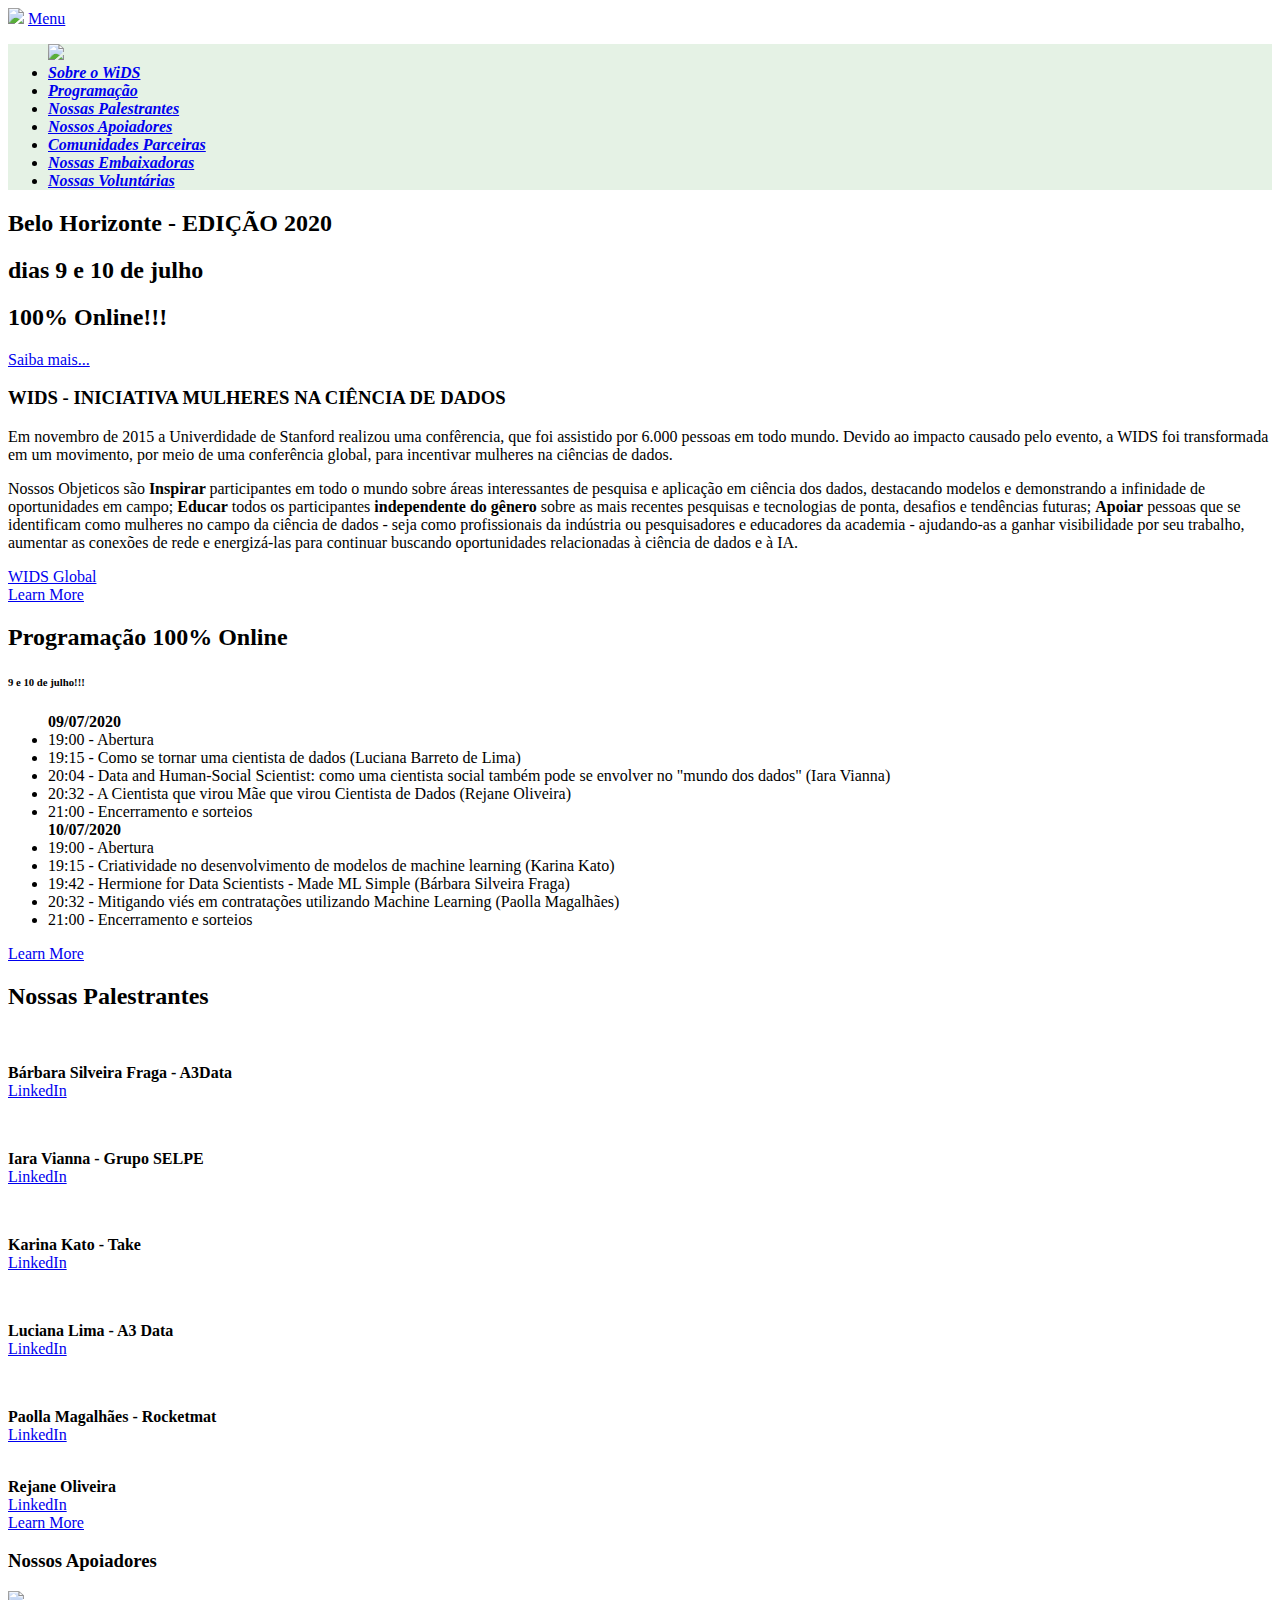
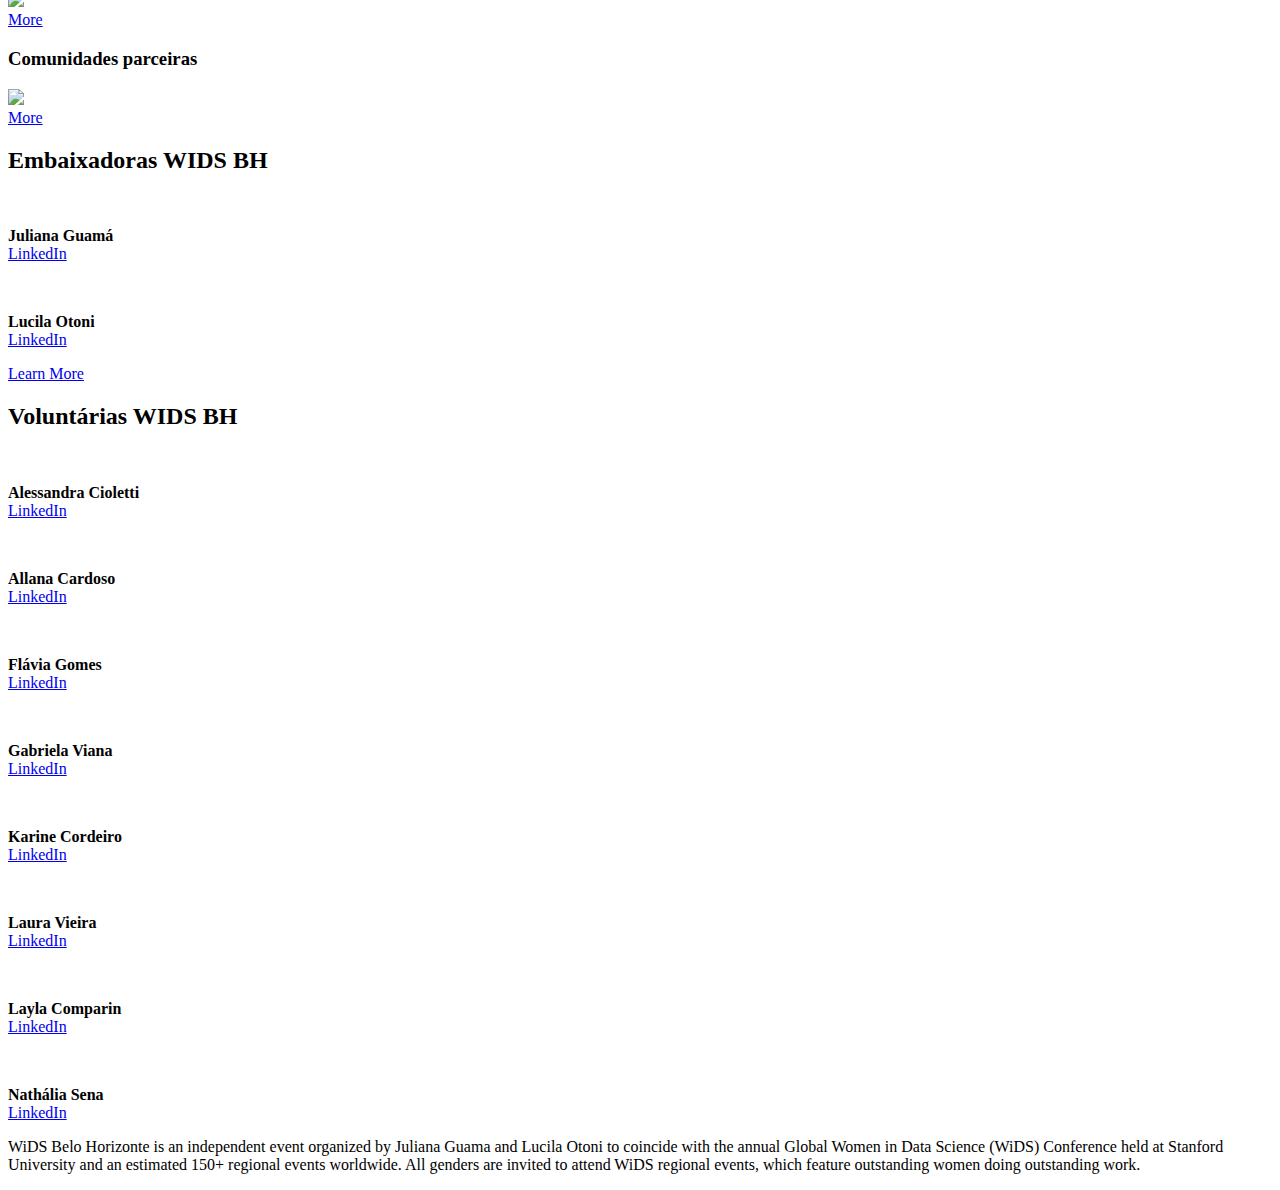
==== editions/widsbh-edition2020.html @ 5d308d41 "Create widsbh-edition2020.html" ====
<!DOCTYPE HTML>
<!--
	Road Trip by TEMPLATED
	templated.co @templatedco
	Released for free under the Creative Commons Attribution 3.0 license (templated.co/license)
-->
<html>
	<head>
		<title>WIDS BH</title>
		<meta charset="utf-8" />
		<meta name="viewport" content="width=device-width, initial-scale=1" />
		<link rel="stylesheet" href="assets/css/main.css" />
	</head>
	<body>

		<!-- Header -->

		<header id="header">
			<img class="header logo" src="images/wids-white-stacked.png">
			<a href="#menu"><span>Menu</span></a>
		</header>

		<nav id="menu" style="background-color:rgb(0,128,0, 0.1); font-style:oblique; font-weight:bold">
			<ul class="links">
				<img src="images/WiDS_logo2.png" width=100>
				<li><a href="#one">Sobre o WiDS</a></li>
				<li><a href="#two">Programação</a></li>
				<li><a href="#palestrantes">Nossas Palestrantes</a></li>
				<li><a href="#apoio">Nossos Apoiadores</a></li>
				<li><a href="#comunidades">Comunidades Parceiras</a></li>
				<li><a href="#embaixadoras">Nossas Embaixadoras</a></li>
				<li><a href="#voluntarias">Nossas Voluntárias</a></li>
			</ul>
		</nav>

		<!-- Banner -->
		<!--
		Note: To show a background image, set the "data-bg" attribute below
		to the full filename of your image. This is used in each section to set
		the background image.
	-->
		<section id="banner" class="wrapper post bg-img" data-bg="banner1.jpg">

			<div class="inner">
				<div class="flex flex-2">
					<div class="col align-center"></div>
					<div class="col align-center">
						<h2>Belo Horizonte - EDIÇÃO 2020</h2>
						<h2>dias 9 e 10 de julho</h2>
						<h2>100% Online!!!</h2>
					</div>
				</div>
			</div>
			<a href="#one" class="more">Saiba mais...</a>
		</section>

		<!-- One -->
		<section id="one" class="wrapper post bg-img" data-bg="banner.png">
			<div class="inner">
				<article class="box">
					<header>
						<h3>WIDS - INICIATIVA MULHERES NA CIÊNCIA DE DADOS</h2>
					</header>
					<div class="content">
						<p>
							Em novembro de 2015 a Univerdidade de Stanford realizou uma confêrencia, que foi assistido por 6.000 pessoas em todo mundo.
							Devido ao impacto causado pelo evento, a WIDS foi transformada em um movimento, por meio de uma conferência global,
							para incentivar mulheres na ciências de dados.
						</p>
						<p>
							Nossos Objeticos são <b>Inspirar </b>participantes em todo o mundo sobre áreas interessantes de pesquisa e aplicação em
							ciência dos dados, destacando modelos e demonstrando a infinidade de oportunidades em campo;
							<b>Educar </b>todos os participantes <b>independente do gênero</b> sobre as mais recentes pesquisas e tecnologias de ponta, desafios
							e tendências futuras;
							<b>Apoiar</b> pessoas que se identificam como mulheres no campo da ciência de dados - seja como profissionais da indústria
							ou pesquisadores e educadores da academia - ajudando-as a ganhar visibilidade por seu trabalho, aumentar as conexões de rede e
							energizá-las para continuar buscando oportunidades relacionadas à ciência de dados e à IA.
						</p>
					</div>
					<footer>
						<a href="https://www.widsconference.org/" class="button alt">WIDS Global</a>
					</footer>
				</article>
			</div>
			<a href="#two" class="more">Learn More</a>
		</section>

		<!-- Two -->
		<section id="two" class="wrapper post bg-img" data-bg="banner.png">
			<div class="inner">
				<article class="box">
					<header>
						<h2>Programação 100% Online</h2>
						<h6>9 e 10 de julho!!!</h6>
					</header>
					<div class="content" style="text-align: left">
						<ul>
							<b>09/07/2020</b>
							<li>19:00 - Abertura</li>
							<li>19:15 - Como se tornar uma cientista de dados (Luciana Barreto de Lima)</li>
							<li>20:04 - Data and Human-Social Scientist: como uma cientista social também pode se envolver no "mundo dos dados" (Iara Vianna)</li>
							<li>20:32 - A Cientista que virou Mãe que virou Cientista de Dados (Rejane Oliveira)</li>
							<li>21:00 - Encerramento e sorteios<br /></li>
							<b>10/07/2020</b>
							<li>19:00 - Abertura</li>
							<li>19:15 - Criatividade no desenvolvimento de modelos de machine learning (Karina Kato)</li>
							<li>19:42 - Hermione for Data Scientists - Made ML Simple (Bárbara Silveira Fraga)</li>
							<li>20:32 - Mitigando viés em contratações utilizando Machine Learning (Paolla Magalhães)</li>
							<li>21:00 - Encerramento e sorteios</li>
						</ul>
					</div>
				</article>
			</div>
			<a href="#palestrantes" class="more">Learn More</a>
		</section>
		<section id="palestrantes" class="wrapper post bg-img" data-bg="banner.png">
			<div class="inner">
				<header class="align-center">
					<h2>Nossas Palestrantes</h2>
				</header>
				<div class="flex flex-3">
					<div class="col align-center">
						<div class="image round fit">
							<img src="images/barbara.jpg" alt="" />
						</div>
						<p>
							<b>Bárbara Silveira Fraga - A3Data</b><br>
							<a href="https://www.linkedin.com/in/barbarasilveiraf/" target="_blank" class="icon fa-linkedin"><span class="label">LinkedIn</span></a>
					</div>
					<div class="col align-center">
						<div class="image round fit">
							<img src="images/iaravianna.JPEG" alt="" />
						</div>
						<p>
							<b>Iara Vianna - Grupo SELPE</b><br>
							<a href="https://www.linkedin.com/in/iaralimavianna/" target="_blank" class="icon fa-linkedin"><span class="label">LinkedIn</span></a>
					</div>
					<div class="col align-center">
						<div class="image round fit">
							<img src="images/karina.jpg" alt="" />
						</div>
						<p>
							<b>Karina Kato - Take</b><br>
							<a href="https://br.linkedin.com/in/karina-kato-4b2a56182" target="_blank" class="icon fa-linkedin"><span class="label">LinkedIn</span></a>
					</div>
					<div class="col align-center">
						<div class="image round fit">
							<img src="images/luciana.jpeg" alt="" />
						</div>
						<p>
							<b>Luciana Lima - A3 Data</b><br>
							<a href="https://www.linkedin.com/in/luciana-lima-data-science/" target="_blank" class="icon fa-linkedin"><span class="label">LinkedIn</span></a>
					</div>
					<div class="col align-center">
						<div class="image round fit">
							<img src="images/paollamagalhaes.jpg" alt="" />
						</div>
						<p>
							<b>Paolla Magalhães - Rocketmat</b><br>
							<a href="https://www.linkedin.com/in/paollamota/" target="_blank" class="icon fa-linkedin"><span class="label">LinkedIn</span></a>
					</div>
					<div class="col align-center">
						<div class="image round fit">
							<img src="images/rejaneoliveira.jpg" alt="" />
						</div><b>Rejane Oliveira</b><br>
						<span><a href="https://www.linkedin.com/in/rejane-oliveira/" target="_blank" class="icon fa-linkedin"><span class="label">LinkedIn</span></a></span>
					</div>
					<div class="col align-center">
						<div class="image round fit">
						</div>
					</div>
				</div>
				<a href="#apoio" class="more">Learn More</a>
		</section>
		<section id="apoio" class="wrapper post bg-img" data-bg="banner.png">
			<div class="inner">
				<article class="box">
					<header>
						<h3>Nossos Apoiadores</h3>
					</header>
					<div class="content">
						<span>
							<img src="images/patrocinio.png" width=90%>
						</span>
					</div>
				</article>
			</div>
			<a href="#comunidades" class="more">More</a>
		</section>
		<section id="comunidades" class="wrapper post bg-img" data-bg="banner.png">
			<div class="inner">
				<article class="box">
					<header>
						<h3>Comunidades parceiras</h3>
					</header>
					<div class="content">
						<span>
							<img src="images/comunidades.png" width=90%>
						</span>
					</div>
				</article>
			</div>
			<a href="#embaixadoras" class="more">More</a>
		</section>
		<section id="embaixadoras" class="wrapper post bg-img" data-bg="banner.png">
			<div class="inner">
				<header class="align-center">
					<h2>Embaixadoras WIDS BH</h2>
				</header>
				<div class="flex flex-2">
					<div class="col align-center">
						<div class="image round fit">
							<img src="images/julianag.jpeg" alt="" />
						</div>
						<p>
							<b>Juliana Guamá</b><br>
							<a href="https://www.linkedin.com/in/juliana-guama/" target="_blank" class="icon fa-linkedin"><span class="label">LinkedIn</span></a>
					</div>
					<div class="col align-center">
						<div class="image round fit">
							<img src="images/lucilaotoni.jpeg" alt="" />
						</div>
						<p>
							<b>Lucila Otoni</b><br>
							<a href="https://www.linkedin.com/in/lucila-otoni/" target="_blank" class="icon fa-linkedin"><span class="label">LinkedIn</span></a>
					</div>

				</div>
			</div>
			<a href="#voluntarias" class="more">Learn More</a>
		</section>
		<section id="voluntarias" class="wrapper post bg-img" data-bg="banner.png">
			<div class="inner">
				<header class="align-center">
					<h2>Voluntárias WIDS BH</h2>
				</header>
				<div class="flex flex-4">
					<div class="col align-center">
						<div class="image round fit">
							<img src="images/alessandra.jpg" alt="" />
						</div>
						<p>
							<b>Alessandra Cioletti</b><br>
							<a href="https://www.linkedin.com/in/alessandracioletti/" target="_blank" class="icon fa-linkedin"><span class="label">LinkedIn</span></a>
					</div>
					<div class="col align-center">
						<div class="image round fit">
							<img src="images/allana.jpg" alt="" />
						</div>
						<p>
							<b>Allana Cardoso</b><br>
							<a href="https://www.linkedin.com/in/allanadcardoso/" target="_blank" class="icon fa-linkedin"><span class="label">LinkedIn</span></a>
					</div>
					<div class="col align-center">
						<div class="image round fit">
							<img src="images/flavia.jpg" alt="" />
						</div>
						<p>
							<b>Flávia Gomes</b><br>
							<a href="https://www.linkedin.com/in/fl%C3%A1via-gomes-855017121/" target="_blank" class="icon fa-linkedin"><span class="label">LinkedIn</span></a>
					</div>
					<div class="col align-center">
						<div class="image round fit">
							<img src="images/gabi.png" alt="" />
						</div>
						<p>
							<b>Gabriela Viana</b><br>
							<a href="https://www.linkedin.com/in/gabriela-viana-batista/" target="_blank" class="icon fa-linkedin"><span class="label">LinkedIn</span></a>
					</div>
					<div class="col align-center">
						<div class="image round fit">
							<img src="images/karine.jpg" alt="" />
						</div>
						<p>
							<b>Karine Cordeiro</b><br>
							<a href="https://www.linkedin.com/in/karinepfcordeiro/" target="_blank" class="icon fa-linkedin"><span class="label">LinkedIn</span></a>
					</div>
					<div class="col align-center">
						<div class="image round fit">
							<img src="images/laura.jpg" alt="" />
						</div>
						<p>
							<b>Laura Vieira</b><br>
							<a href="https://www.linkedin.com/in/laurarvieira/" target="_blank" class="icon fa-linkedin"><span class="label">LinkedIn</span></a>
					</div>
					<div class="col align-center">
						<div class="image round fit">
							<img src="images/layla.jpg" alt="" />
						</div>
						<p>
							<b>Layla Comparin</b><br>
							<a href="https://www.linkedin.com/in/laylacomparin/" target="_blank" class="icon fa-linkedin"><span class="label">LinkedIn</span></a>
					</div>
					<div class="col align-center">
						<div class="image round fit">
							<img src="images/nathalia.jpg" alt="" />
						</div>
						<p>
							<b>Nathália Sena</b><br>
							<a href="https://www.linkedin.com/in/sena-nat/" target="_blank" class="icon fa-linkedin"><span class="label">LinkedIn</span></a>
					</div>
				</div>
			</div>
			<!-- <a href="#three" class="more">Learn More</a> -->
		</section>
		<p>WiDS Belo Horizonte is an independent event organized by Juliana Guama and Lucila Otoni to coincide with the annual Global Women in Data Science (WiDS) Conference held at Stanford University and an estimated 150+ regional events worldwide. All genders are invited to attend WiDS regional events, which feature outstanding women doing outstanding work.</p>


		<!-- Scripts -->
		<script src="assets/js/jquery.min.js"></script>
		<script src="assets/js/jquery.scrolly.min.js"></script>
		<script src="assets/js/jquery.scrollex.min.js"></script>
		<script src="assets/js/skel.min.js"></script>
		<script src="assets/js/util.js"></script>
		<script src="assets/js/main.js"></script>

	</body>
</html>
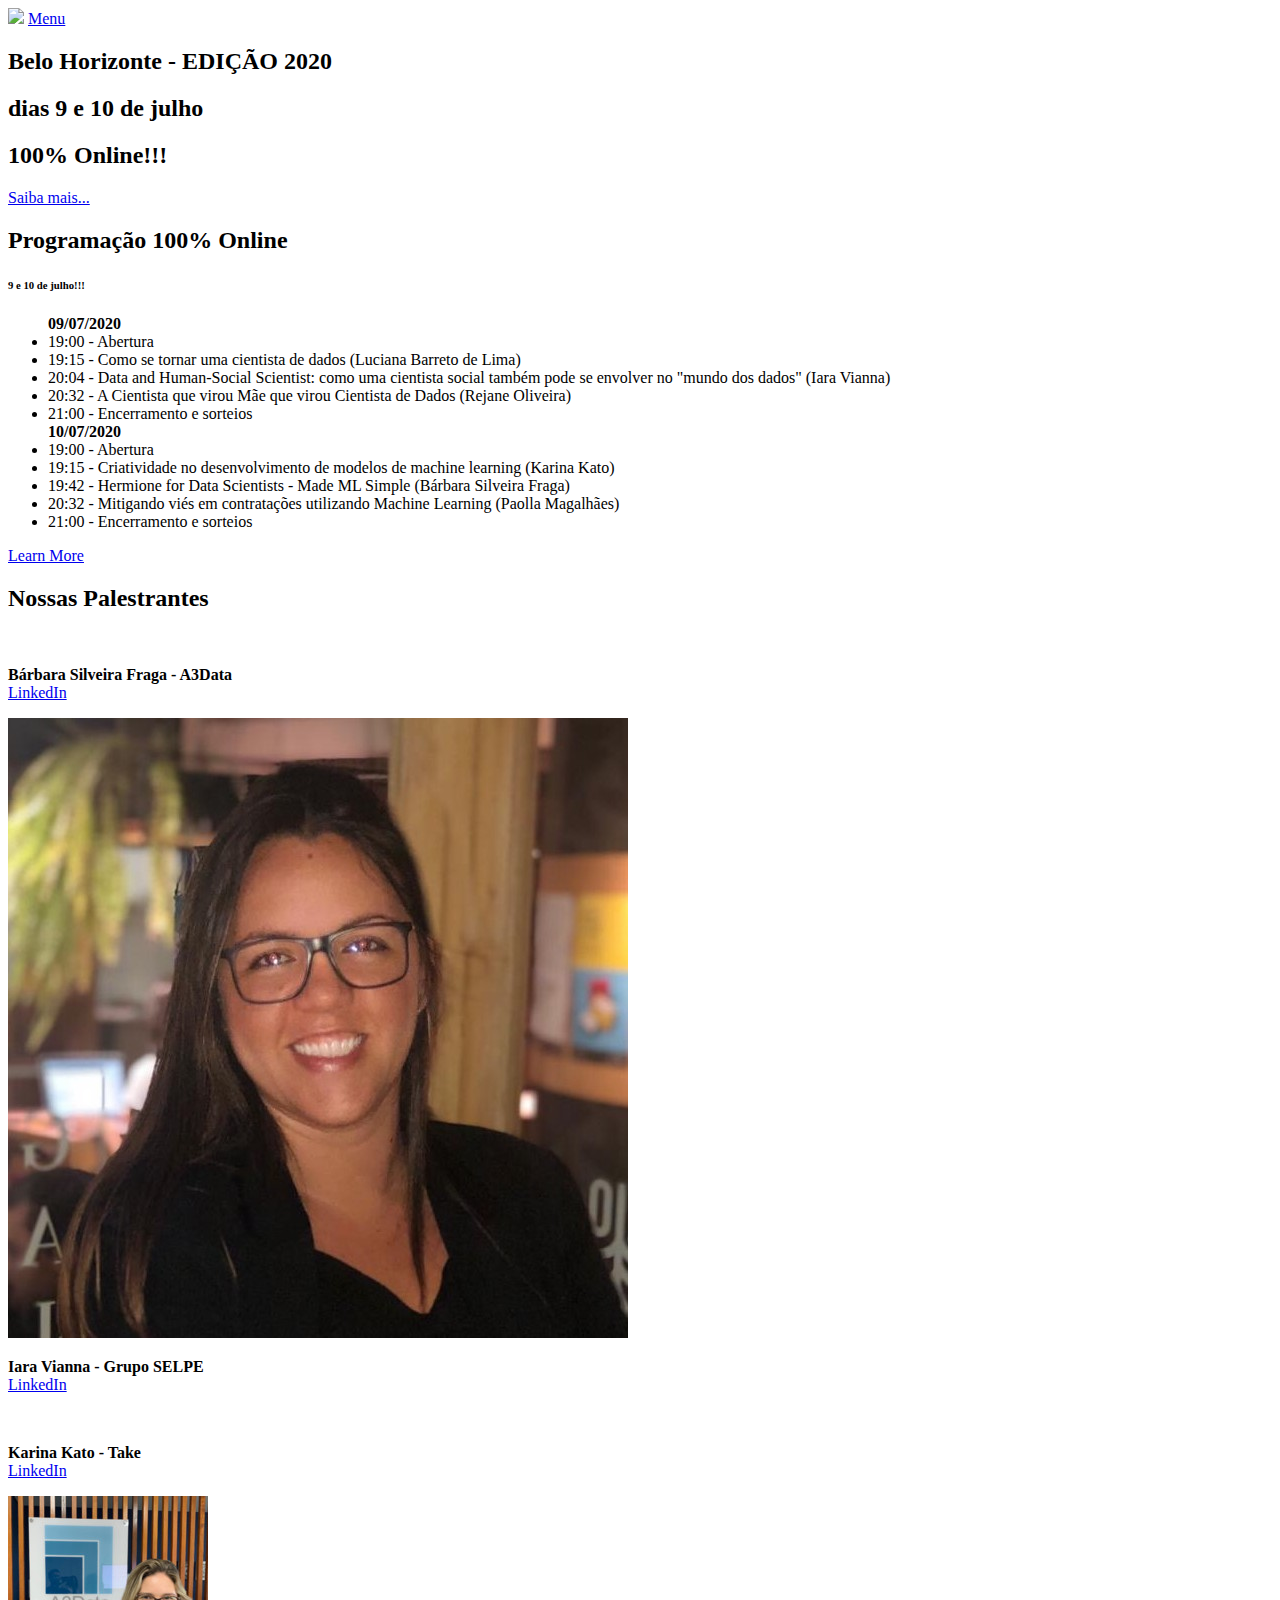
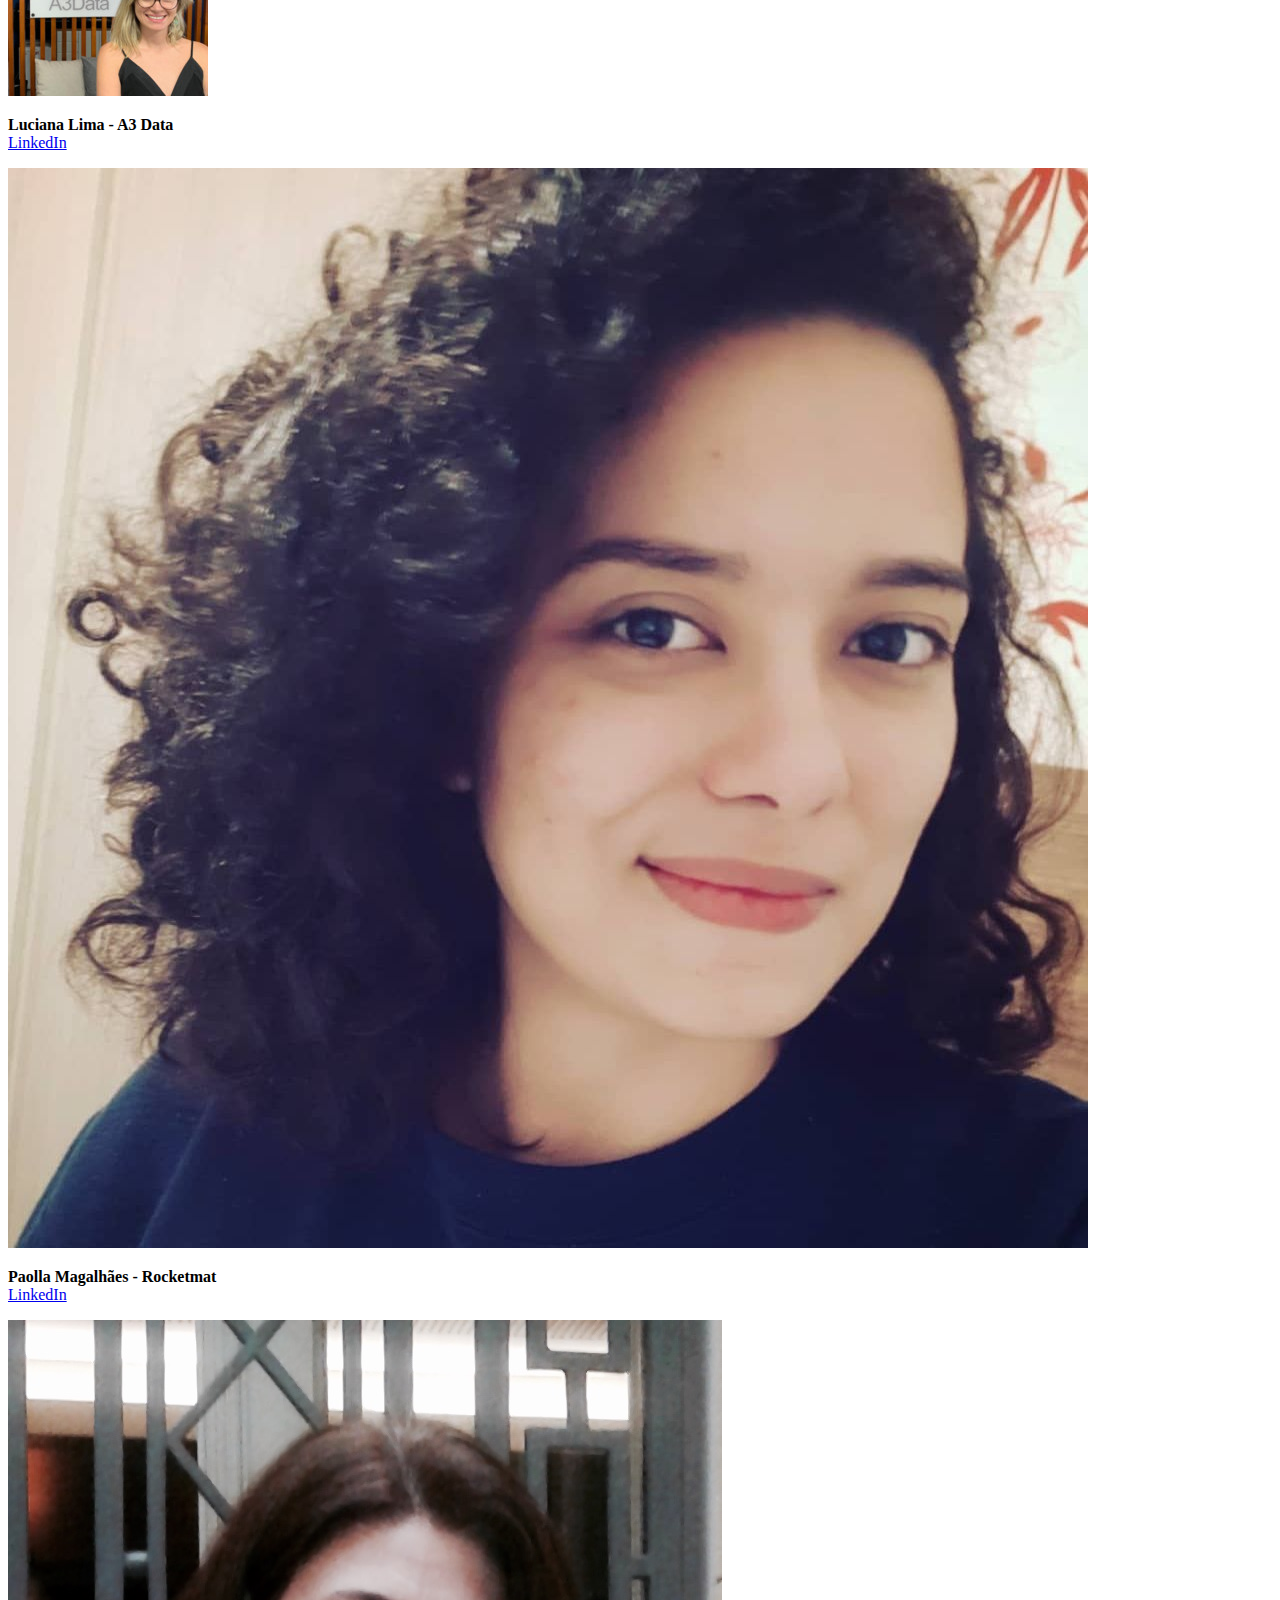
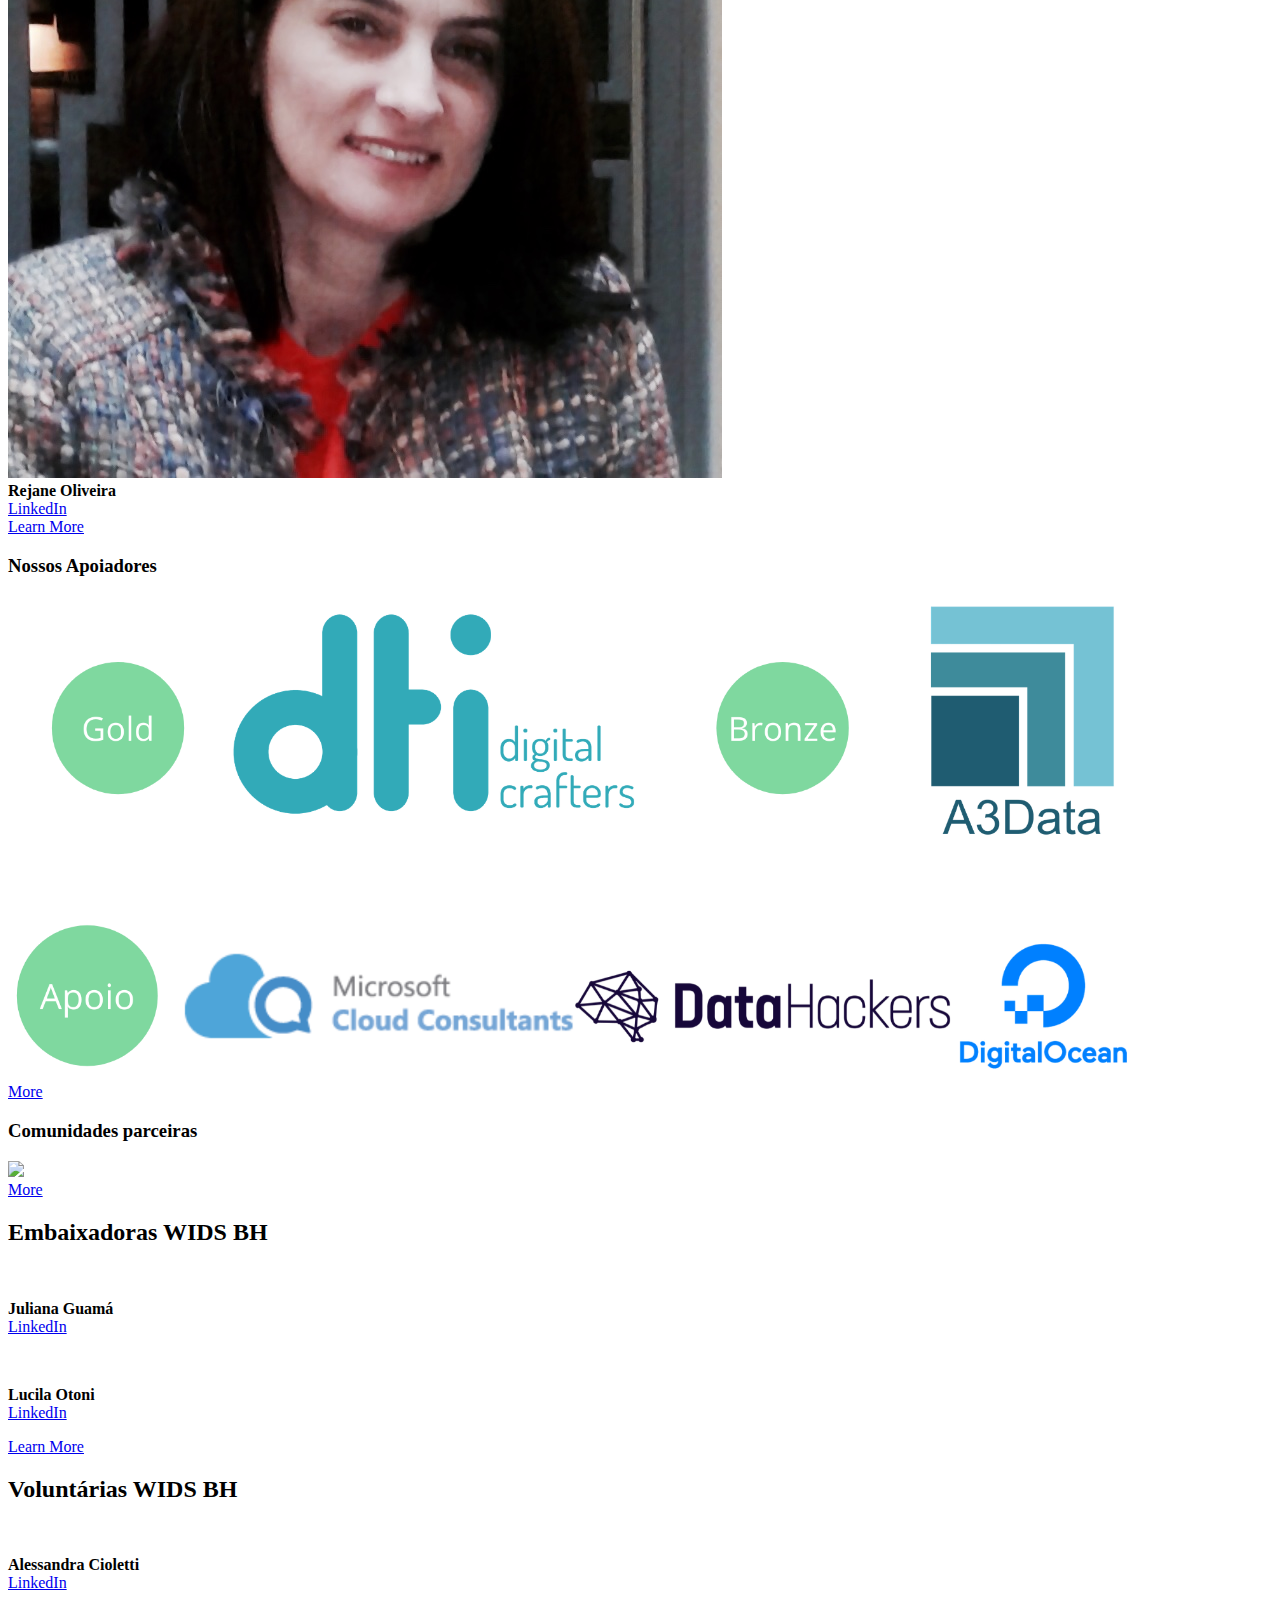
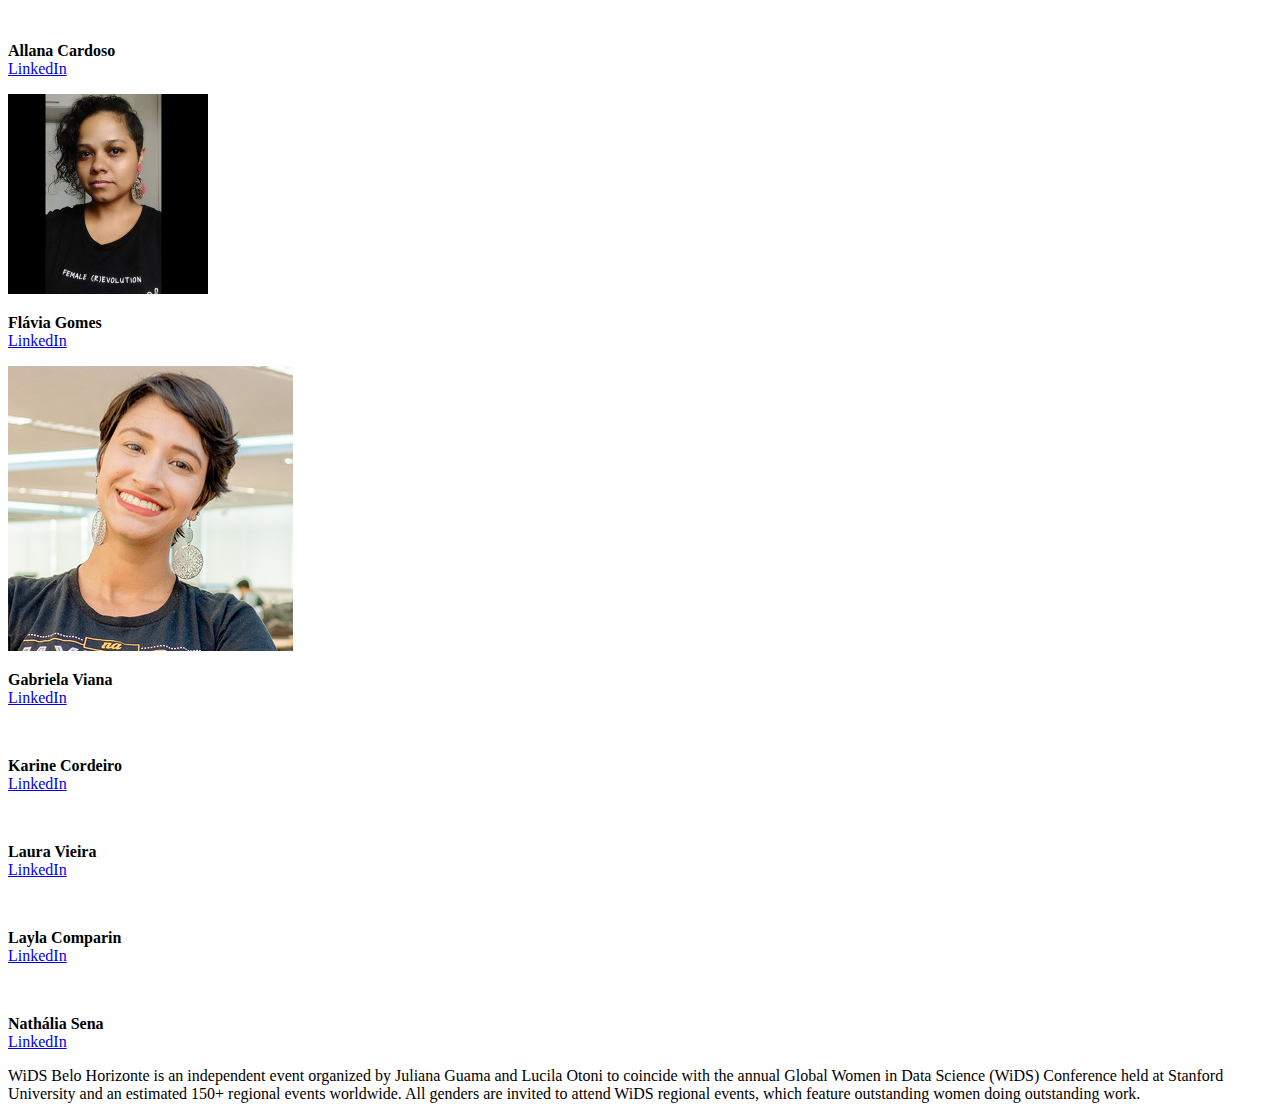
==== commit 155d7e64: "Update widsbh-edition2020.html" ====
--- a/editions/widsbh-edition2020.html
+++ b/editions/widsbh-edition2020.html
@@ -9,29 +9,16 @@
 		<title>WIDS BH</title>
 		<meta charset="utf-8" />
 		<meta name="viewport" content="width=device-width, initial-scale=1" />
-		<link rel="stylesheet" href="assets/css/main.css" />
+		<link rel="stylesheet" href="../assets/css/main.css" />
 	</head>
 	<body>
 
 		<!-- Header -->
 
 		<header id="header">
-			<img class="header logo" src="images/wids-white-stacked.png">
+			<img class="header logo" src="../images/wids-white-stacked.png">
 			<a href="#menu"><span>Menu</span></a>
 		</header>
-
-		<nav id="menu" style="background-color:rgb(0,128,0, 0.1); font-style:oblique; font-weight:bold">
-			<ul class="links">
-				<img src="images/WiDS_logo2.png" width=100>
-				<li><a href="#one">Sobre o WiDS</a></li>
-				<li><a href="#two">Programação</a></li>
-				<li><a href="#palestrantes">Nossas Palestrantes</a></li>
-				<li><a href="#apoio">Nossos Apoiadores</a></li>
-				<li><a href="#comunidades">Comunidades Parceiras</a></li>
-				<li><a href="#embaixadoras">Nossas Embaixadoras</a></li>
-				<li><a href="#voluntarias">Nossas Voluntárias</a></li>
-			</ul>
-		</nav>
 
 		<!-- Banner -->
 		<!--
@@ -55,7 +42,7 @@
 		</section>
 
 		<!-- One -->
-		<section id="one" class="wrapper post bg-img" data-bg="banner.png">
+		<!--section id="one" class="wrapper post bg-img" data-bg="banner.png">
 			<div class="inner">
 				<article class="box">
 					<header>
@@ -83,7 +70,7 @@
 				</article>
 			</div>
 			<a href="#two" class="more">Learn More</a>
-		</section>
+		</section-->
 
 		<!-- Two -->
 		<section id="two" class="wrapper post bg-img" data-bg="banner.png">
@@ -121,7 +108,7 @@
 				<div class="flex flex-3">
 					<div class="col align-center">
 						<div class="image round fit">
-							<img src="images/barbara.jpg" alt="" />
+							<img src="../images/barbara.jpg" alt="" />
 						</div>
 						<p>
 							<b>Bárbara Silveira Fraga - A3Data</b><br>
@@ -129,7 +116,7 @@
 					</div>
 					<div class="col align-center">
 						<div class="image round fit">
-							<img src="images/iaravianna.JPEG" alt="" />
+							<img src="../images/iaravianna.JPEG" alt="" />
 						</div>
 						<p>
 							<b>Iara Vianna - Grupo SELPE</b><br>
@@ -137,7 +124,7 @@
 					</div>
 					<div class="col align-center">
 						<div class="image round fit">
-							<img src="images/karina.jpg" alt="" />
+							<img src="../images/karina.jpg" alt="" />
 						</div>
 						<p>
 							<b>Karina Kato - Take</b><br>
@@ -145,7 +132,7 @@
 					</div>
 					<div class="col align-center">
 						<div class="image round fit">
-							<img src="images/luciana.jpeg" alt="" />
+							<img src="../images/luciana.jpeg" alt="" />
 						</div>
 						<p>
 							<b>Luciana Lima - A3 Data</b><br>
@@ -153,7 +140,7 @@
 					</div>
 					<div class="col align-center">
 						<div class="image round fit">
-							<img src="images/paollamagalhaes.jpg" alt="" />
+							<img src="../images/paollamagalhaes.jpg" alt="" />
 						</div>
 						<p>
 							<b>Paolla Magalhães - Rocketmat</b><br>
@@ -161,7 +148,7 @@
 					</div>
 					<div class="col align-center">
 						<div class="image round fit">
-							<img src="images/rejaneoliveira.jpg" alt="" />
+							<img src="../images/rejaneoliveira.jpg" alt="" />
 						</div><b>Rejane Oliveira</b><br>
 						<span><a href="https://www.linkedin.com/in/rejane-oliveira/" target="_blank" class="icon fa-linkedin"><span class="label">LinkedIn</span></a></span>
 					</div>
@@ -180,7 +167,7 @@
 					</header>
 					<div class="content">
 						<span>
-							<img src="images/patrocinio.png" width=90%>
+							<img src="../images/patrocinio.png" width=90%>
 						</span>
 					</div>
 				</article>
@@ -195,7 +182,7 @@
 					</header>
 					<div class="content">
 						<span>
-							<img src="images/comunidades.png" width=90%>
+							<img src="../images/comunidades.png" width=90%>
 						</span>
 					</div>
 				</article>
@@ -210,7 +197,7 @@
 				<div class="flex flex-2">
 					<div class="col align-center">
 						<div class="image round fit">
-							<img src="images/julianag.jpeg" alt="" />
+							<img src="../images/julianag.jpeg" alt="" />
 						</div>
 						<p>
 							<b>Juliana Guamá</b><br>
@@ -218,7 +205,7 @@
 					</div>
 					<div class="col align-center">
 						<div class="image round fit">
-							<img src="images/lucilaotoni.jpeg" alt="" />
+							<img src="../images/lucilaotoni.jpeg" alt="" />
 						</div>
 						<p>
 							<b>Lucila Otoni</b><br>
@@ -237,7 +224,7 @@
 				<div class="flex flex-4">
 					<div class="col align-center">
 						<div class="image round fit">
-							<img src="images/alessandra.jpg" alt="" />
+							<img src="../images/alessandra.jpg" alt="" />
 						</div>
 						<p>
 							<b>Alessandra Cioletti</b><br>
@@ -245,7 +232,7 @@
 					</div>
 					<div class="col align-center">
 						<div class="image round fit">
-							<img src="images/allana.jpg" alt="" />
+							<img src="../images/allana.jpg" alt="" />
 						</div>
 						<p>
 							<b>Allana Cardoso</b><br>
@@ -253,7 +240,7 @@
 					</div>
 					<div class="col align-center">
 						<div class="image round fit">
-							<img src="images/flavia.jpg" alt="" />
+							<img src="../images/flavia.jpg" alt="" />
 						</div>
 						<p>
 							<b>Flávia Gomes</b><br>
@@ -261,7 +248,7 @@
 					</div>
 					<div class="col align-center">
 						<div class="image round fit">
-							<img src="images/gabi.png" alt="" />
+							<img src="../images/gabi.png" alt="" />
 						</div>
 						<p>
 							<b>Gabriela Viana</b><br>
@@ -269,7 +256,7 @@
 					</div>
 					<div class="col align-center">
 						<div class="image round fit">
-							<img src="images/karine.jpg" alt="" />
+							<img src="../images/karine.jpg" alt="" />
 						</div>
 						<p>
 							<b>Karine Cordeiro</b><br>
@@ -277,7 +264,7 @@
 					</div>
 					<div class="col align-center">
 						<div class="image round fit">
-							<img src="images/laura.jpg" alt="" />
+							<img src="../images/laura.jpg" alt="" />
 						</div>
 						<p>
 							<b>Laura Vieira</b><br>
@@ -285,7 +272,7 @@
 					</div>
 					<div class="col align-center">
 						<div class="image round fit">
-							<img src="images/layla.jpg" alt="" />
+							<img src="../images/layla.jpg" alt="" />
 						</div>
 						<p>
 							<b>Layla Comparin</b><br>
@@ -293,7 +280,7 @@
 					</div>
 					<div class="col align-center">
 						<div class="image round fit">
-							<img src="images/nathalia.jpg" alt="" />
+							<img src="../images/nathalia.jpg" alt="" />
 						</div>
 						<p>
 							<b>Nathália Sena</b><br>
@@ -307,12 +294,12 @@
 
 
 		<!-- Scripts -->
-		<script src="assets/js/jquery.min.js"></script>
-		<script src="assets/js/jquery.scrolly.min.js"></script>
-		<script src="assets/js/jquery.scrollex.min.js"></script>
-		<script src="assets/js/skel.min.js"></script>
-		<script src="assets/js/util.js"></script>
-		<script src="assets/js/main.js"></script>
+		<script src="../assets/js/jquery.min.js"></script>
+		<script src="../assets/js/jquery.scrolly.min.js"></script>
+		<script src="../assets/js/jquery.scrollex.min.js"></script>
+		<script src="../assets/js/skel.min.js"></script>
+		<script src="../assets/js/util.js"></script>
+		<script src="../assets/js/main.js"></script>
 
 	</body>
 </html>
